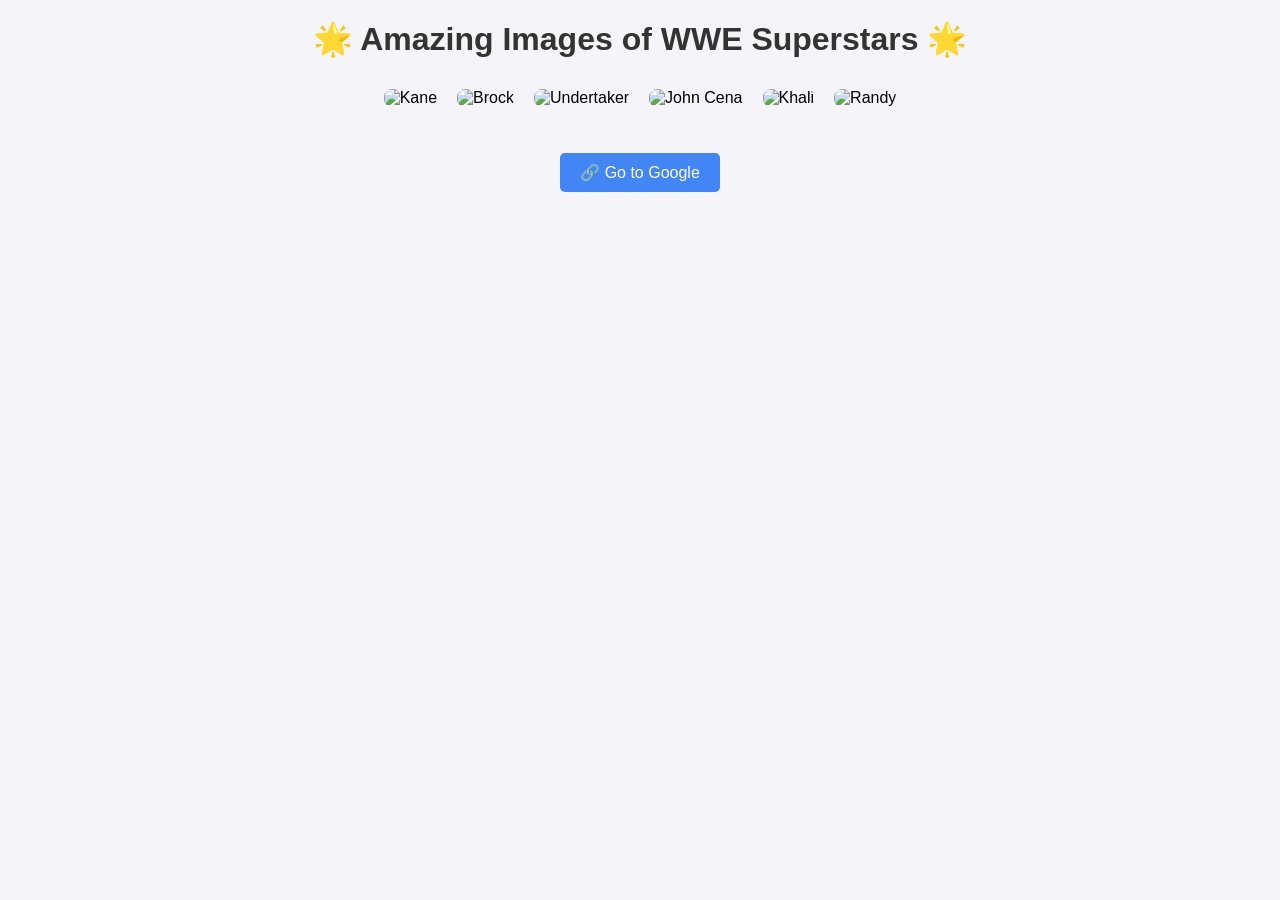
==== 024. Events in Javascript/index.html @ 088aeae0 "events" ====
<!DOCTYPE html>
<html lang="en">
<head>
    <meta charset="UTF-8">
    <meta name="viewport" content="width=device-width, initial-scale=1.0">
    <title>Events in JavaScript</title>
    <style>
      
        body {
            font-family: Arial, sans-serif;
            text-align: center;
            background-color: #f4f4f9;
            margin: 0;
            padding: 0;
        }

        h1 {
            color: #333;
            margin-top: 20px;
        }

        ul#images {
            list-style: none;
            padding: 0;
            display: flex;
            flex-wrap: wrap;
            justify-content: center;
        }

        ul#images li {
            margin: 10px;
        }

        ul#images img {
            width: 200px;
            height: auto;
            border-radius: 8px;
            cursor: pointer;
            transition: transform 0.3s;
        }

      
        ul#images img:hover {
            transform: scale(1.05);
        }

       
        a#googleLink {
            display: inline-block;
            margin-top: 20px;
            padding: 10px 20px;
            color: #fff;
            background-color: #4285F4;
            text-decoration: none;
            border-radius: 5px;
            transition: background-color 0.3s;
        }

        a#googleLink:hover {
            background-color: #357ae8;
        }

      
        @media (max-width: 600px) {
            ul#images img {
                width: 150px;
            }

            h1 {
                font-size: 1.5em;
            }

            a#googleLink {
                font-size: 0.9em;
            }
        }
    </style>
</head>
<body>
    <h1>🌟 Amazing Images of WWE Superstars 🌟</h1>
    <ul id="images">
        <li> 
            <img width="200px" alt="Kane" id="kane" src="https://www.wwe.com/f/styles/og_image/public/all/2018/06/Kane_bio--65ab89f8efe18b45ad4a047eab1900df.jpg"> 
        </li>
        <li> 
            <img width="200px" alt="Brock" id="Brock" src="https://encrypted-tbn0.gstatic.com/images?q=tbn:ANd9GcSkJj0Em_Q3rL8mstUCeK7lXmX8wjVDUgimWg&s"> 
        </li>
        <li> 
            <img width="200px" alt="Undertaker" id="Undertaker" src="https://i.pinimg.com/736x/0f/7f/57/0f7f57231dcc77038ff670366e16e368.jpg"> 
        </li>
        <li> 
            <img width="200px" alt="John Cena" id="John" src="https://i.ytimg.com/vi/8ubWi1XuPTc/maxresdefault.jpg"> 
        </li>
        <li> 
            <img width="200px" alt="Khali" id="Khali" src="https://statico.sportskeeda.com/wp-content/uploads/2015/11/the-great-khali-1448895450-800.jpg"> 
        </li>
        <li> 
            <img width="200px" alt="Randy" id="Randy" src="https://encrypted-tbn0.gstatic.com/images?q=tbn:ANd9GcRZquZYEiVV4tNMrcAsG0XxvF_YFI9TRPIBAQ&s"> 
        </li>
    </ul>
    <a id="googleLink" href="https://www.google.co.in/">🔗 Go to Google</a>
    
</body>
<script>
    // Adding a click event listener to the Brock image
    document.getElementById('Brock').addEventListener('click', function(e) {
        console.log('Brock is clicked');
        console.log(e);  // Logs event details (e.g., event type, timestamp)
        const timeStamp = e.timeStamp;
        console.log(`Timestamp: ${timeStamp}`);  // Display the timestamp when the image is clicked
    }, false);

    // Event bubbling: Parent element 'ul' will log when any image is clicked
    document.getElementById('images').addEventListener('click', function() {
        console.log('Clicked inside the ul');
    }, false);

    // Event bubbling: 'Undertaker' image will log separately when clicked
    document.getElementById('Undertaker').addEventListener('click', function() {
        console.log('Clicked on Undertaker image');
    }, false);

    // Uncomment below for capturing phase (capturing is from top-level down to target)
    // document.getElementById('images').addEventListener('click', function() {
    //     console.log('Clicked inside the ul (capturing phase)');
    // }, true);

    // document.getElementById('Undertaker').addEventListener('click', function() {
    //     console.log('Clicked on Undertaker image (capturing phase)');
    // }, true);

    // Prevent default action on the Google link (does not redirect on click)
    document.getElementById('googleLink').addEventListener('click', (e) => {
        e.preventDefault();  // Stops link from navigating
        console.log('Default link behavior prevented');
    }, false);

    // Remove clicked image from list
    document.getElementById('images').addEventListener('click', (e) => {
        if (e.target.tagName === "IMG") {  // Check if the clicked target is an image
            const removeImg = e.target.parentNode;  // Get the parent 'li' element of the clicked image
            removeImg.remove();  // Remove the 'li' element (thus removing the image)
            console.log('Image removed');
        }
    }, false);
</script>
</html>
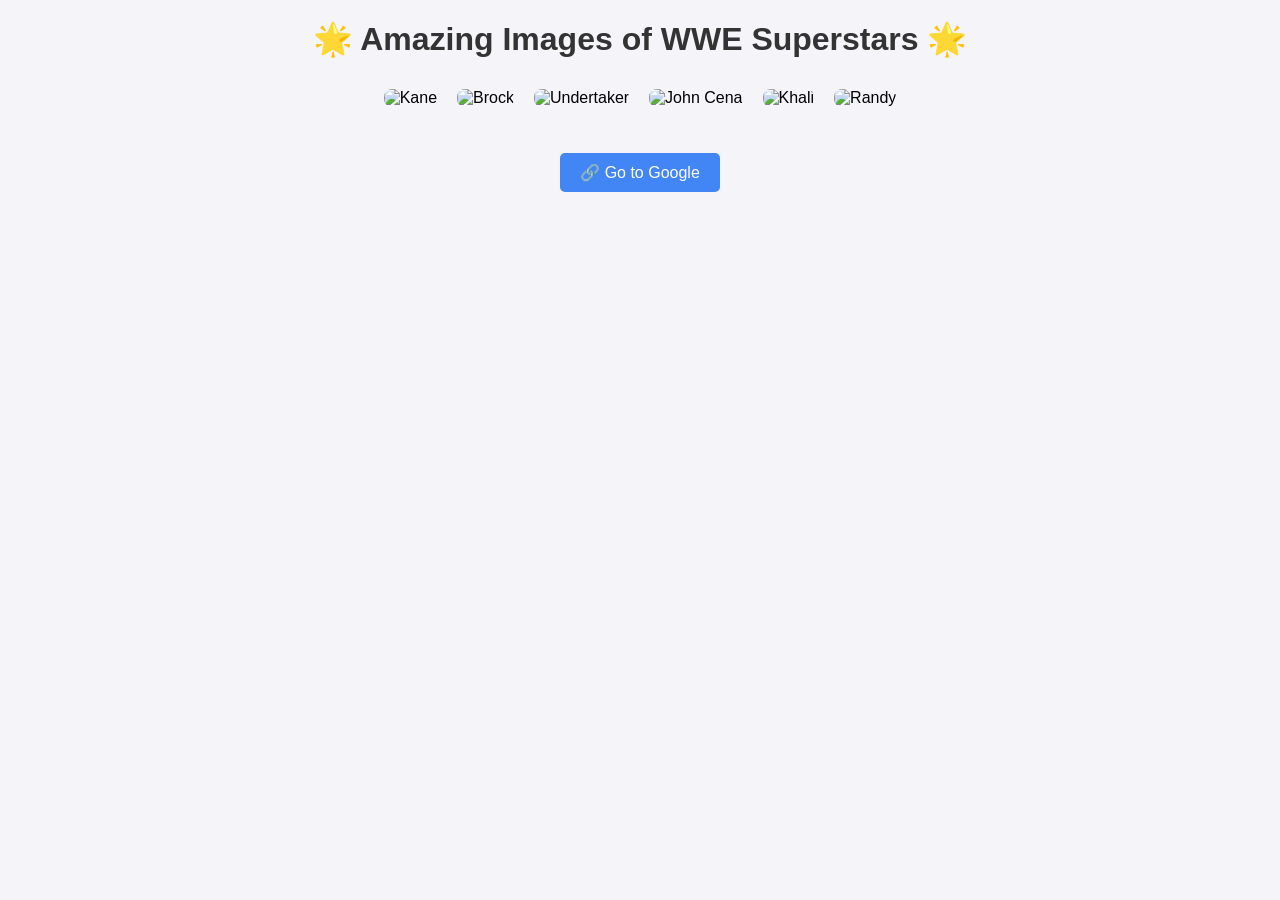
==== commit fc0b8bcd: "change" ====
--- a/024. Events in Javascript/index.html
+++ b/024. Events in Javascript/index.html
@@ -1,11 +1,11 @@
 <!DOCTYPE html>
 <html lang="en">
+
 <head>
     <meta charset="UTF-8">
     <meta name="viewport" content="width=device-width, initial-scale=1.0">
     <title>Events in JavaScript</title>
     <style>
-      
         body {
             font-family: Arial, sans-serif;
             text-align: center;
@@ -39,12 +39,12 @@
             transition: transform 0.3s;
         }
 
-      
+
         ul#images img:hover {
             transform: scale(1.05);
         }
 
-       
+
         a#googleLink {
             display: inline-block;
             margin-top: 20px;
@@ -60,7 +60,7 @@
             background-color: #357ae8;
         }
 
-      
+
         @media (max-width: 600px) {
             ul#images img {
                 width: 150px;
@@ -76,47 +76,60 @@
         }
     </style>
 </head>
+
 <body>
     <h1>🌟 Amazing Images of WWE Superstars 🌟</h1>
     <ul id="images">
-        <li> 
-            <img width="200px" alt="Kane" id="kane" src="https://www.wwe.com/f/styles/og_image/public/all/2018/06/Kane_bio--65ab89f8efe18b45ad4a047eab1900df.jpg"> 
+        <li>
+            <img width="200px" alt="Kane" id="kane"
+                src="https://www.wwe.com/f/styles/og_image/public/all/2018/06/Kane_bio--65ab89f8efe18b45ad4a047eab1900df.jpg">
         </li>
-        <li> 
-            <img width="200px" alt="Brock" id="Brock" src="https://encrypted-tbn0.gstatic.com/images?q=tbn:ANd9GcSkJj0Em_Q3rL8mstUCeK7lXmX8wjVDUgimWg&s"> 
+        <li>
+            <img width="200px" alt="Brock" id="Brock"
+                src="https://encrypted-tbn0.gstatic.com/images?q=tbn:ANd9GcSkJj0Em_Q3rL8mstUCeK7lXmX8wjVDUgimWg&s">
         </li>
-        <li> 
-            <img width="200px" alt="Undertaker" id="Undertaker" src="https://i.pinimg.com/736x/0f/7f/57/0f7f57231dcc77038ff670366e16e368.jpg"> 
+        <li>
+            <img width="200px" alt="Undertaker" id="Undertaker"
+                src="https://i.pinimg.com/736x/0f/7f/57/0f7f57231dcc77038ff670366e16e368.jpg">
         </li>
-        <li> 
-            <img width="200px" alt="John Cena" id="John" src="https://i.ytimg.com/vi/8ubWi1XuPTc/maxresdefault.jpg"> 
+        <li>
+            <img width="200px" alt="John Cena" id="John" src="https://i.ytimg.com/vi/8ubWi1XuPTc/maxresdefault.jpg">
         </li>
-        <li> 
-            <img width="200px" alt="Khali" id="Khali" src="https://statico.sportskeeda.com/wp-content/uploads/2015/11/the-great-khali-1448895450-800.jpg"> 
+        <li>
+            <img width="200px" alt="Khali" id="Khali"
+                src="https://statico.sportskeeda.com/wp-content/uploads/2015/11/the-great-khali-1448895450-800.jpg">
         </li>
-        <li> 
-            <img width="200px" alt="Randy" id="Randy" src="https://encrypted-tbn0.gstatic.com/images?q=tbn:ANd9GcRZquZYEiVV4tNMrcAsG0XxvF_YFI9TRPIBAQ&s"> 
+        <li>
+            <img width="200px" alt="Randy" id="Randy"
+                src="https://encrypted-tbn0.gstatic.com/images?q=tbn:ANd9GcRZquZYEiVV4tNMrcAsG0XxvF_YFI9TRPIBAQ&s">
         </li>
     </ul>
     <a id="googleLink" href="https://www.google.co.in/">🔗 Go to Google</a>
-    
+
 </body>
 <script>
     // Adding a click event listener to the Brock image
-    document.getElementById('Brock').addEventListener('click', function(e) {
+    document.getElementById('Brock').addEventListener('click', function (e) {
         console.log('Brock is clicked');
         console.log(e);  // Logs event details (e.g., event type, timestamp)
         const timeStamp = e.timeStamp;
         console.log(`Timestamp: ${timeStamp}`);  // Display the timestamp when the image is clicked
     }, false);
 
+
+    // type, timeStamp, defualtprevent
+    // target. toElement, srcElement, currentTarget
+    // clint x, client y, screen x, screen y,
+    // altkey, ctrl key , shiftKey, keycode
+
+
     // Event bubbling: Parent element 'ul' will log when any image is clicked
-    document.getElementById('images').addEventListener('click', function() {
+    document.getElementById('images').addEventListener('click', function () {
         console.log('Clicked inside the ul');
     }, false);
 
     // Event bubbling: 'Undertaker' image will log separately when clicked
-    document.getElementById('Undertaker').addEventListener('click', function() {
+    document.getElementById('Undertaker').addEventListener('click', function () {
         console.log('Clicked on Undertaker image');
     }, false);
 
@@ -144,4 +157,5 @@
         }
     }, false);
 </script>
-</html>
+
+</html>
